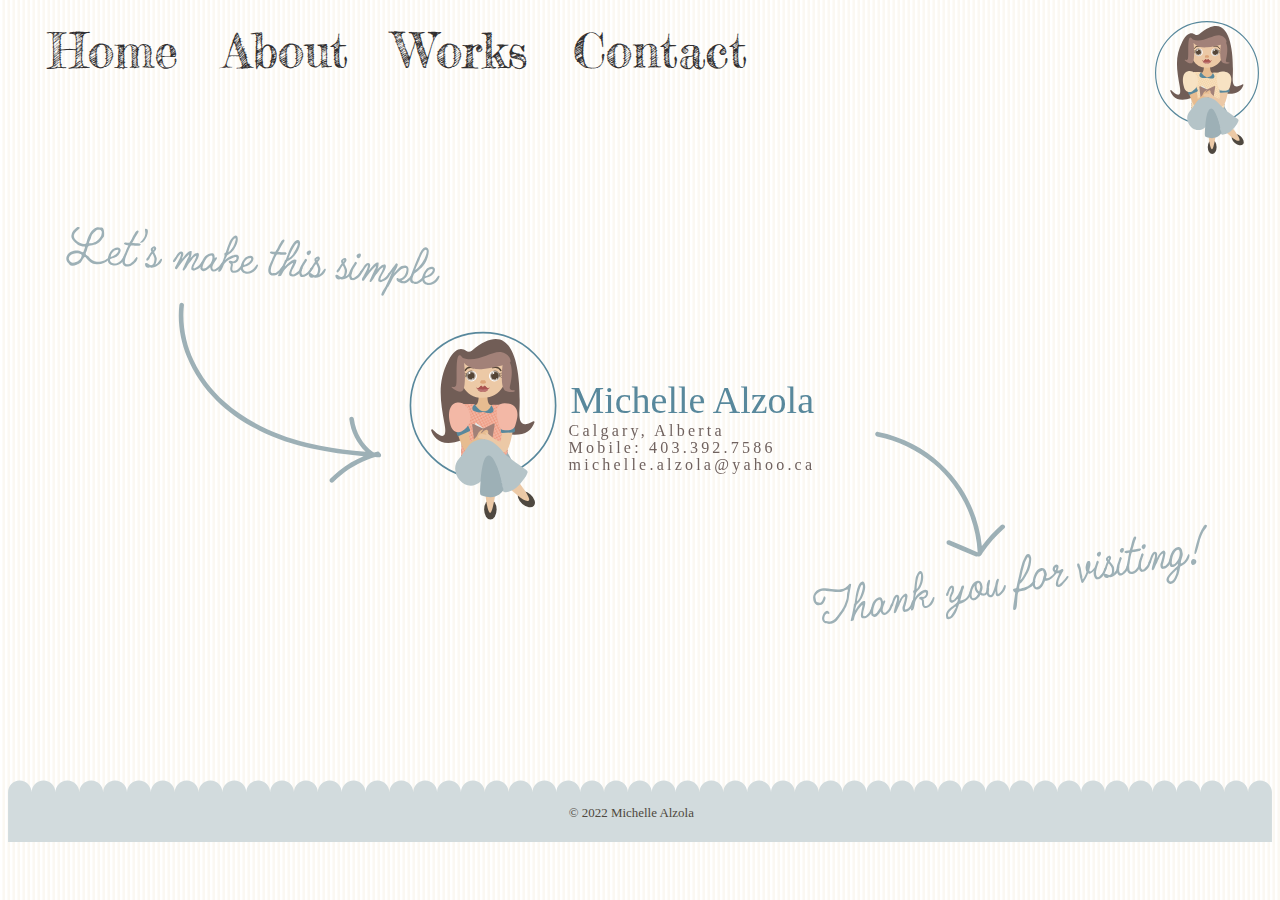
==== contact.html @ a4203bce "Add files via upload" ====
<!DOCTYPE html>
<html lang="en">
<head>
    <meta charset="UTF-8">
    <meta http-equiv="X-UA-Compatible" content="IE=edge">
    <meta name="viewport" content="width=device-width, initial-scale=1.0">
    <link rel="stylesheet" href="./styles/indexstyles.css">
    <link rel="preconnect" href="https://fonts.googleapis.com">
    <link rel="preconnect" href="https://fonts.gstatic.com" crossorigin>
    <link href="https://fonts.googleapis.com/css2?family=Fredericka+the+Great&family=Xanh+Mono&display=swap" rel="stylesheet">
    <title>Michelle Alzola Portfolio</title>
</head>
<body>
    <header>
        <ul>
            <li><a href="./index.html">Home</a></li>
            <li><a href="./about.html">About</a></li>
            <li><a href="./portfolio.html">Works</a></li>
            <li><a href="./contact.html">Contact</a></li>
        </ul>        
        <img id="girl" src="./images/Girl.svg" alt="" width="104.8239">  
    </header>
    <div class="container">
        <a href="mailto:michelle.alzola@yahoo.ca?subject=Work Inquiry"><img id="contact1" src="./images/contact.svg" alt=""></a>     
    </div>
    <div id="footer">
        <img id="footer1" src="./images/Footer.svg" alt="" >
    </div>
    
</body>
</html>
---- styles/indexstyles.css ----
body
{    
    background-image: url("../images/Pattern04.png");
    background-repeat: repeat;
    color: rgb(48, 46, 47);
    font-family: 'Xanh Mono', monospace;
    text-align: justify;
    
}

header
{
    margin-bottom: 4%;
    display: inline;    
    
}

h1
{
    font-family: 'Fredericka the Great', cursive;    
}


.container
{
    padding: 0; 
    border-radius: 25px;    
    position: relative; 
       
}

.container #computer
{
    width: 100%;     
    position: absolute;   
    
}
.container #clock
{
    width: 100%;     
    position: absolute;      
    
}

.container #plant01
{
    width: 100%;     
    position: absolute;  
    z-index: -2;
}

.container #plant02
{
    width: 100%;     
    position: absolute;   
    z-index: -3;
    
}

.container #window
{
    width: 100%;     
    position: absolute;   
    z-index: -4;
    
}

.container #monitor
{
    width: 100%;     
    position: absolute;   
    z-index: 1;
    
}
.container #coffee
{
    width: 100%;     
    position: absolute;   
    z-index: 3;
    
}

header img
{
    float: right;
    margin-right: 1%;
    margin-top: 1%;
}

header h1
{
    display: inline-block;
}

ul
{
    font-family: 'Fredericka the Great', cursive;
    color: rgb(48, 46, 47);
    font-size: 300%;
    display: inline-block; 
    list-style-type: none;
    margin-top: 1%;
    width: 75%;
}

li
{
    display: inline;
    padding-right: 3%;
    
}

a
{
    text-decoration: none;
    color: rgb(48, 46, 47);
}

a:hover
{
    color: rgb(88, 136, 156);
}

a:active
{
    color: rgb(201, 56, 103);
}

.intro
{
    width: 80%;
    margin-left: auto;
    margin-right: auto; 
    font-family: 'Xanh Mono', monospace;    
}
.intro h1
{
   font-size: 250%;
   color: rgb(79, 72, 64)  ;  
   font-family: 'Xanh Mono', monospace;
   
}

.intro img
{
    width: 25%;
    float: left;
    margin-right: 3%;
    border-radius: 15px;
    /* box-shadow: 1px 1px 2px rgb(136, 120, 105); */
    
}

.intro p
{
     font-family: 'Xanh Mono', monospace;
     font-size: 150%;
    
}

.skills
{   
    width: 80%;
    margin-top: 5%;
    margin-left: auto;
    margin-right: auto; 
    text-align: left;
    
    
}

.skills h1
{
    font-size: 2rem;
    color: white  ;
    /* background-color: rgb(88, 136, 156)   ;   */
    font-family: 'Xanh Mono', monospace;
    padding: 1%;
    background-image: url("../images/Menu.svg");
    background-repeat: no-repeat;
    
}

.skills img
{
    margin-top: 0;
    padding-top: 0;
    border-radius: 15px;
    /* box-shadow: 1px 1px 2px rgb(136, 120, 105); */
    margin-bottom: 0;
}

.experience
{   
    width: 80%;
    margin-top: 0%;
    margin-left: auto;
    margin-right: auto; 
    text-align: left;
    
}

.experience h1
{
    font-size: 2rem;
    color: white  ;
    /* background-color: rgb(88, 136, 156)   ;   */
    font-family: 'Xanh Mono', monospace;
    padding: 1%; 
    background-image: url("../images/Menu.svg");
    background-repeat: no-repeat;  
    
}

.work
{
    margin-top: 2%;
}

.work h2
{
    font-size: 180%;
    margin-bottom: 0;
    padding-bottom: 0;    
    /* font-family: 'Fredericka the Great', cursive; */
    color: rgb(80, 93, 99); 
    font-weight: 600;   
}

.work h3
{
    font-size: 130%;
    margin-bottom: 0;
    margin-top: 0;
    padding-bottom: 0;
    font-weight: 200;
}
.work h4
{
    font-size: 110%;
    margin-bottom: 0;
    margin-top: 0;
    padding-top: 0;
    font-style: italic;
    font-weight: 100;
}

.education
{
    width: 80%;
    margin-top: 0%;
    margin-left: auto;
    margin-right: auto; 
    text-align: left;
}

.education h1
{
    font-size: 2rem;
    color: white  ;
    /* background-color: rgb(88, 136, 156)   ;   */
    font-family: 'Xanh Mono', monospace;
    padding: 1%; 
    background-image: url("../images/Menu.svg");
    background-repeat: no-repeat; 
}



#footer img
{
    margin: 0;
    margin-top: 5%;
    padding: 0;
    width: 100%;
}

.works
{
    width: 80%;
    margin-top: 0%;
    margin-left: auto;
    margin-right: auto; 
    text-align: left;
}

.works h1
{
    font-size: 2rem;
    color: white  ;    
    font-family: 'Xanh Mono', monospace;
    padding: 1%; 
    background-image: url("../images/Menu.svg");
    background-repeat: no-repeat; 
}

figure 
{
    text-align: center;    
    width: 25%;
    display: inline-block;
    
}
figure img
{
    display: inline;
    width: 100%;
}

figure figcaption
{
    font-size: 150%;
}
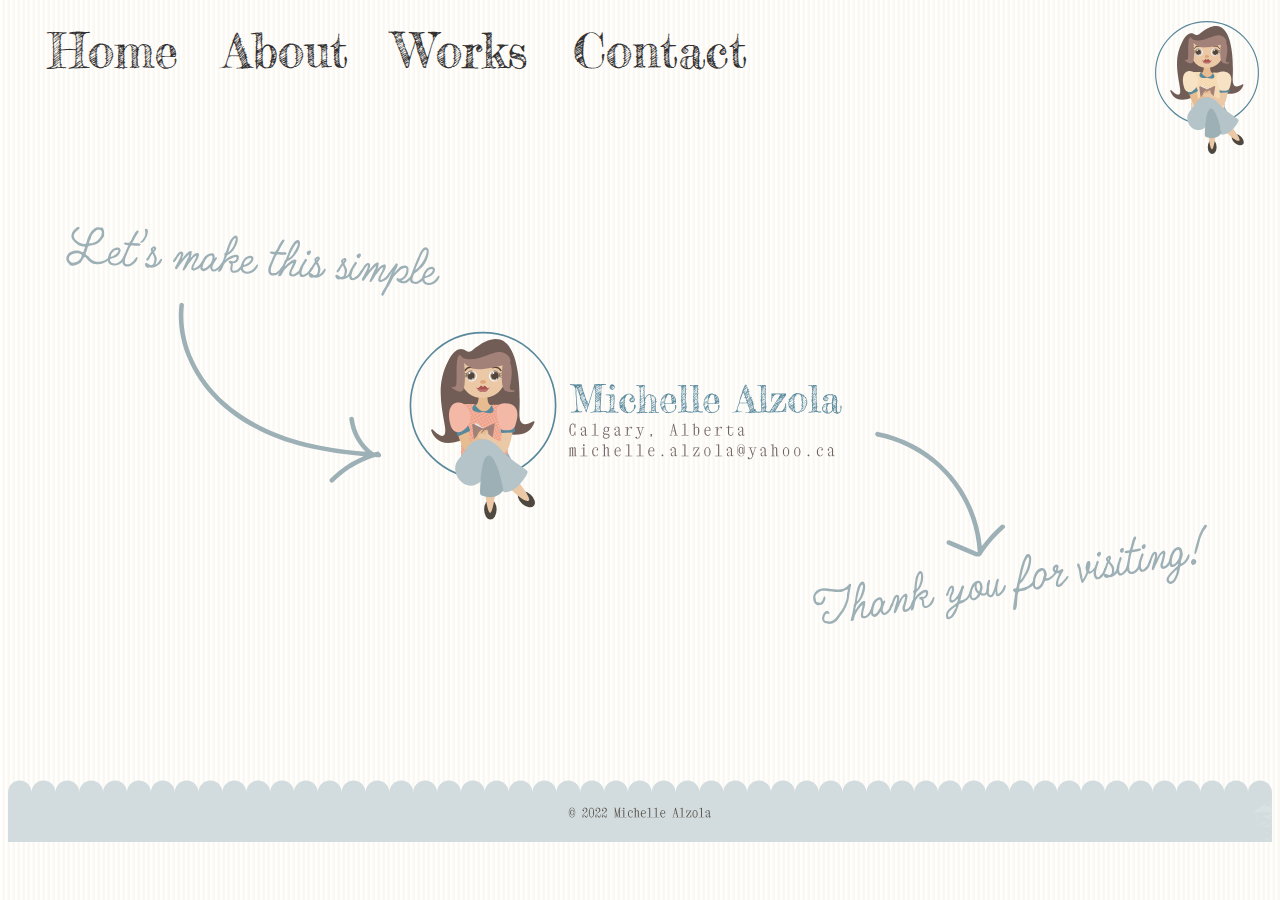
==== commit f4368613: "edit contact" ====
--- a/contact.html
+++ b/contact.html
@@ -21,7 +21,7 @@
         <img id="girl" src="./images/Girl.svg" alt="" width="104.8239">  
     </header>
     <div class="container">
-        <a href="mailto:michelle.alzola@yahoo.ca?subject=Work Inquiry"><img id="contact1" src="./images/contact.svg" alt=""></a>     
+        <a href="mailto:michelle.alzola@yahoo.ca?subject=Work Inquiry"><img id="contact1" src="./images/contact2.svg" alt=""></a>     
     </div>
     <div id="footer">
         <img id="footer1" src="./images/Footer.svg" alt="" >
